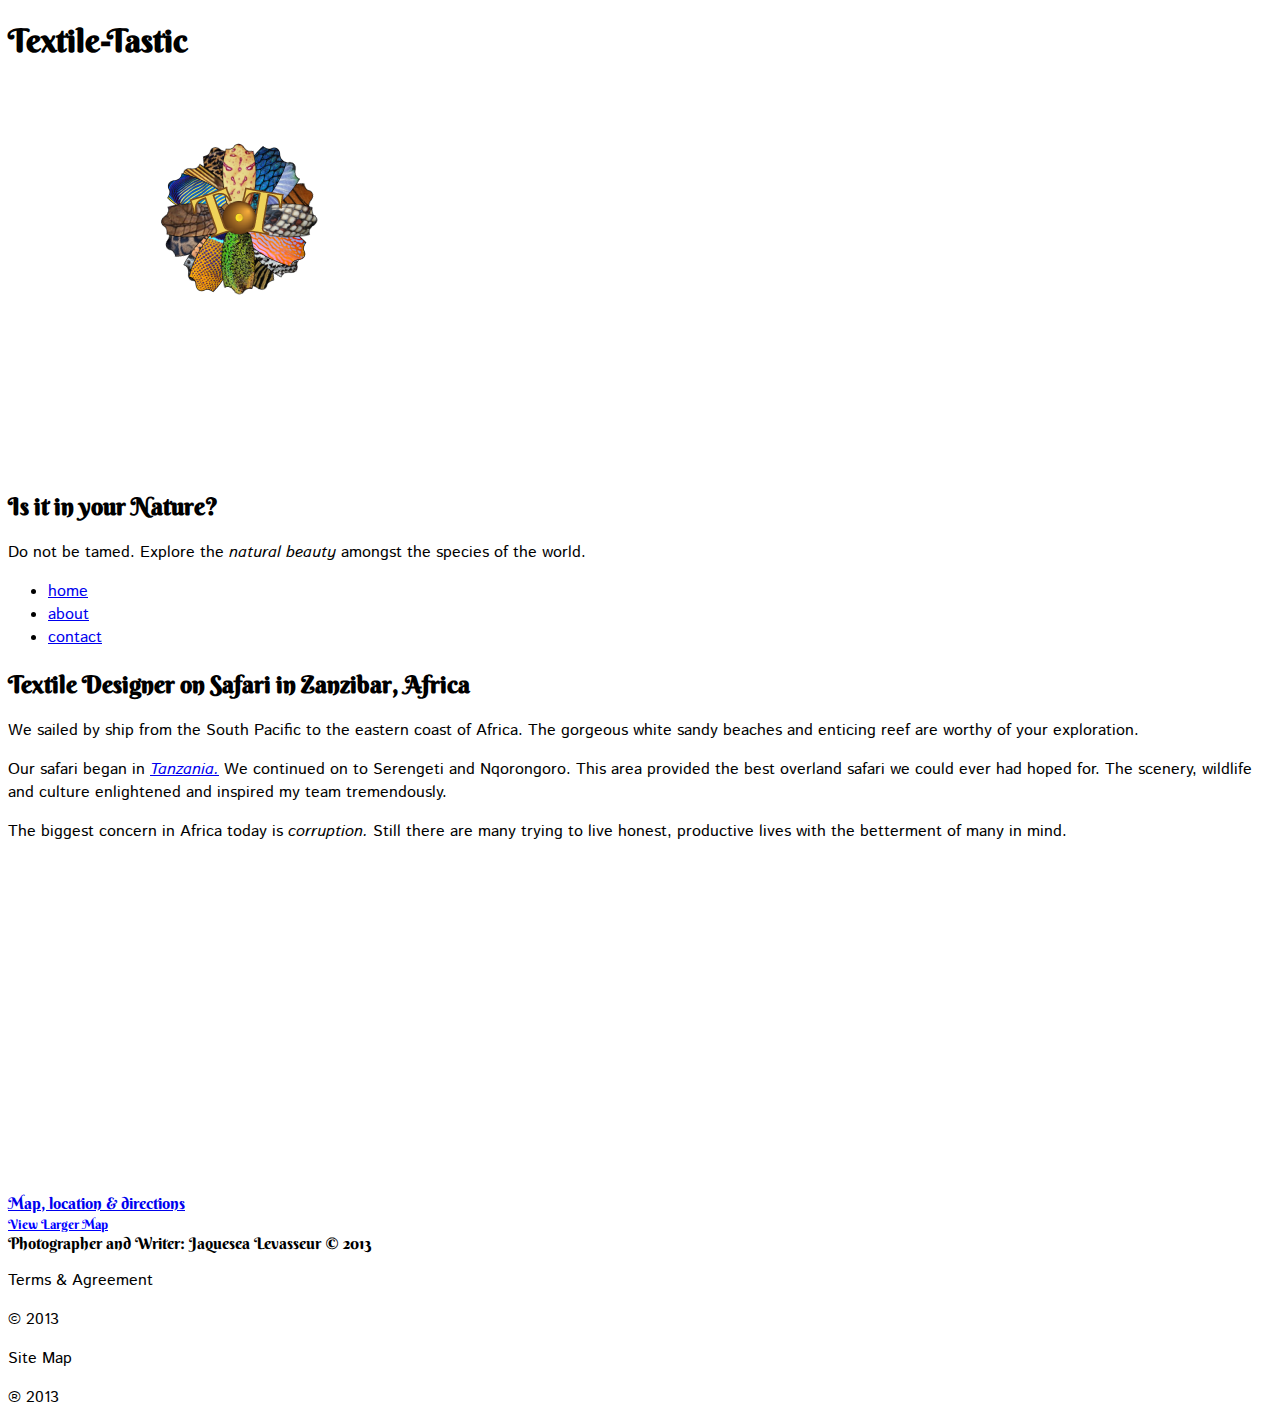
==== about.html @ 9289370f "week 1" ====
<!DOCTYPE html>
<html lang="en">
	<head>
		<link href='http://fonts.googleapis.com/css?family=Alegreya+SC|Istok+Web|Berkshire+Swash' rel='stylesheet' type='text/css'>
		<link rel="stylesheet" type="text/css" href="css/main.css">
		<title>Textile-Tastic</title>
		<meta charset="utf-8">
		<style>
			body{
				font-family: 'Alegreya SC', serif;
				font-family: 'Istok Web', sans-serif;
				font-family: 'Berkshire Swash', cursive;
				}
		</style>
		
  	</head>
	
	<body>
		<header>
			<h1>Textile-Tastic</h1>
			<img class="logo"
				src="images/Natural-Textile-logo.png" width="660" height="385" alt="Nature Inspired." title="Textile Tastic">
			<h2>Is it in your Nature?</h2>
			<p>Do not be tamed.  Explore the <em><strong>natural beauty</strong></em> amongst the species of the world.</p>
		
			<div id="nav">
					<ul>
						<li><a href="index.html">home</a></li>
						<li><a href="about.html">about</a></li>
						<li><a href="contact.html">contact</a></li>
					</ul> 
			</div>
		</header>
		<div>
			<article>
				<header>
					<h2>Textile Designer on Safari in Zanzibar, Africa</h2>
				</header>
					<section>
						<p>We sailed by ship from the South Pacific to the eastern coast of Africa.  The gorgeous white sandy beaches and enticing reef are worthy of your exploration.</p>
						<p>Our safari began in <a href="http://www.africatravelresource.com"><em>Tanzania.</em></a>  We continued on to Serengeti and Nqorongoro.  This area provided the best overland safari we could ever had hoped for.  The scenery, wildlife and culture enlightened and inspired my team tremendously.</p>
						<p>The biggest concern in Africa today is <em>corruption.</em>  Still there are many trying to live honest, productive lives with the betterment of many in mind.</p>
					</section>
					<section>
						<aside id="iframe">
								<a href="https://maps.google.com/maps?q=Zanz%C3%ADbar,+Tanzania,+Africa&hl=en&ie=UTF8&sll=41.698865,-71.42229&sspn=0.160214,0.236549&oq=Zanzibar,+Africa&t=h&hnear=Unguja&z=10">Map, location &amp; directions</a>					
				    			<iframe width="425" height="350" frameborder="0" scrolling="no" marginheight="0" marginwidth="0" src="https://maps.google.com/maps?f=q&amp;source=s_q&amp;hl=en&amp;geocode=&amp;q=Zanz%C3%ADbar,+Tanzania,+Africa&amp;aq=1&amp;oq=Zanzibar,+Africa&amp;sll=41.698865,-71.42229&amp;sspn=0.160214,0.236549&amp;t=h&amp;ie=UTF8&amp;hq=&amp;hnear=Unguja&amp;z=10&amp;ll=-6.13573,39.36212&amp;output=embed"></iframe><br /><small><a href="https://maps.google.com/maps?f=q&amp;source=embed&amp;hl=en&amp;geocode=&amp;q=Zanz%C3%ADbar,+Tanzania,+Africa&amp;aq=1&amp;oq=Zanzibar,+Africa&amp;sll=41.698865,-71.42229&amp;sspn=0.160214,0.236549&amp;t=h&amp;ie=UTF8&amp;hq=&amp;hnear=Unguja&amp;z=10&amp;ll=-6.13573,39.36212" style="color:#0000FF;text-align:left">View Larger Map</a></small>			
				    	</aside>
					</section>
					<footer>Photographer and Writer: Jaquesea Levasseur &copy; 2013</footer>
			</article>
		</div>
				<footer>
					<p>Terms &amp; Agreement</p><p>&copy; 2013</p><p>Site Map</p><p>&circledR; 2013</p>
				</footer>
	</body>
	
</html>
---- css/main.css ----
/*-----Color chart------*/

font-family: 'Alegreya SC', serif;
font-family: 'Istok Web', sans-serif;
font-family: 'Berkshire Swash', cursive;

title{
	font-family: 'Berkshire Swash', cursive;
 	font-weight: bold;
}
h1, h2, h3{
 	font-family: 'Berkshire Swash', cursive;
 	font-weight: bold;
}

p{
	font-family: 'Istok Web', sans-serif;
	font-weight: normal;
}

li{
	font-family: 'Istok Web', sans-serif;
	font-weight: normal;
}

.desc{
	font-family: 'Alegreya SC', serif;
	font-weight: bold;
}
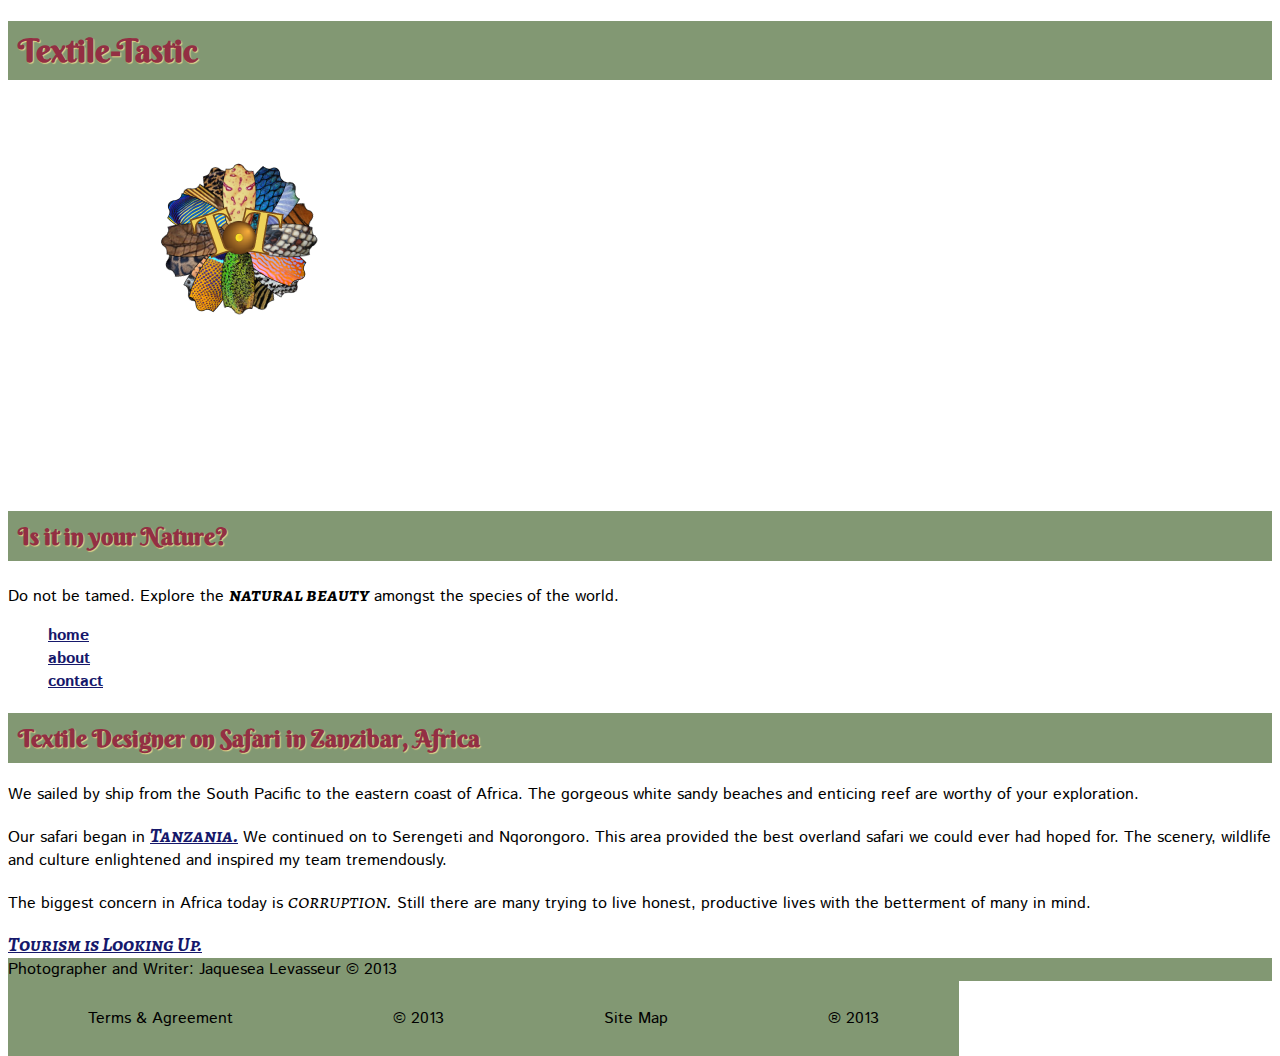
==== commit 9427ed24: "Removed map" ====
--- a/about.html
+++ b/about.html
@@ -42,17 +42,27 @@
 						<p>The biggest concern in Africa today is <em>corruption.</em>  Still there are many trying to live honest, productive lives with the betterment of many in mind.</p>
 					</section>
 					<section>
-						<aside id="iframe">
-								<a href="https://maps.google.com/maps?q=Zanz%C3%ADbar,+Tanzania,+Africa&hl=en&ie=UTF8&sll=41.698865,-71.42229&sspn=0.160214,0.236549&oq=Zanzibar,+Africa&t=h&hnear=Unguja&z=10">Map, location &amp; directions</a>					
-				    			<iframe width="425" height="350" frameborder="0" scrolling="no" marginheight="0" marginwidth="0" src="https://maps.google.com/maps?f=q&amp;source=s_q&amp;hl=en&amp;geocode=&amp;q=Zanz%C3%ADbar,+Tanzania,+Africa&amp;aq=1&amp;oq=Zanzibar,+Africa&amp;sll=41.698865,-71.42229&amp;sspn=0.160214,0.236549&amp;t=h&amp;ie=UTF8&amp;hq=&amp;hnear=Unguja&amp;z=10&amp;ll=-6.13573,39.36212&amp;output=embed"></iframe><br /><small><a href="https://maps.google.com/maps?f=q&amp;source=embed&amp;hl=en&amp;geocode=&amp;q=Zanz%C3%ADbar,+Tanzania,+Africa&amp;aq=1&amp;oq=Zanzibar,+Africa&amp;sll=41.698865,-71.42229&amp;sspn=0.160214,0.236549&amp;t=h&amp;ie=UTF8&amp;hq=&amp;hnear=Unguja&amp;z=10&amp;ll=-6.13573,39.36212" style="color:#0000FF;text-align:left">View Larger Map</a></small>			
-				    	</aside>
+						<aside>
+							 <a href="http://wallstcheatsheet.com/stocks/here-are-5-charts-to-show-tourism-is-on-the-rebound.html/"><em>Tourism is Looking Up.</em></a>
+						</aside>
 					</section>
 					<footer>Photographer and Writer: Jaquesea Levasseur &copy; 2013</footer>
 			</article>
 		</div>
 				<footer>
-					<p>Terms &amp; Agreement</p><p>&copy; 2013</p><p>Site Map</p><p>&circledR; 2013</p>
-				</footer>
+					<div>
+						<p>Terms &amp; Agreement</p>
+					</div>
+					<div>
+						<p>&copy; 2013</p>
+					</div>
+					<div>
+						<p>Site Map</p>
+					</div>
+					<div>
+						<p>&circledR; 2013</p>
+					</div>
+				</footer>	
 	</body>
 	
 </html>	--- a/css/main.css
+++ b/css/main.css
@@ -1,22 +1,37 @@
+/*-----Color chart------------------
+Pale_gold	#e7d88c		R:  231		G:  216		B:  140
+deep-fushia	#932f43		R:	147		G:   47		B:   67
+green		#35b11c		R:   53		G:  177		B:   28
+yellow		#efd259		R:	239		G:  210		B:   89
+sage		#829873		R:  130		G:  152		B:  115
+purplish	#aaa9c2		R:  170		G:  169		B:  194
+orange		#ea773f		R:  234		G:  119		B:   63
+periwinkle	#6676b3		R:  102		G:  118		B:  179
+aqua		#52afcb		R:   82		G:  175		B:  203
+navy		#16186b		R:   22		G:   24		B:  107
 
-
-
-
-
-
-/*-----Color chart------*/
+-----------------------------------------------*/
 
 font-family: 'Alegreya SC', serif;
 font-family: 'Istok Web', sans-serif;
 font-family: 'Berkshire Swash', cursive;
 
+body{
+	background-color: #e7d88c;  /*--Pale_gold--*/
+	width: 960px;
+}
+
 title{
 	font-family: 'Berkshire Swash', cursive;
  	font-weight: bold;
+ 	
 }
 h1, h2, h3{
  	font-family: 'Berkshire Swash', cursive;
- 	font-weight: bold;
+ 	color: #932f43; /*deep-fushia*/
+ 	text-shadow: 1px 1px 1px #e7d88c; /*--Pale_gold--*/
+ 	background-color: #829873; /*--sage--*/
+ 	padding: 10px;
 }
 
 p{
@@ -29,7 +44,64 @@
 	font-weight: normal;
 }
 
+ul li{
+	list-style: none;
+}
+
 .desc{
 	font-family: 'Alegreya SC', serif;
 	font-weight: bold;
-}+}
+
+em{
+	font-family: 'Alegreya SC', serif;
+	font-size:  20px;
+}
+
+a{
+	font-weight: bold;
+}
+
+a:link{
+	color: #16186b; /*--navy--*/
+}
+
+a:visited{
+	color: #6676b3; /*--periwinkle--*/
+}
+
+a:hover{
+	text-decoration: none;
+	color: #efd259; /*--yellow--*/
+	background-color: #52afcb; /*---aqua---*/
+}
+
+a:active{
+	color: #aaa9c2; /*---purplish---*/
+	background-color: #16186b; /*--navy--*/
+}
+
+footer{
+	background-color: #829873; /*--sage--*/
+	font-family: 'Istok Web', sans-serif;
+	font-weight: normal;
+}
+
+footer div{
+	background-color: #829873; /*--sage--*/
+	float: left;
+	text-align: center;
+	width: auto;
+	padding: 10px 80px;
+	
+}
+
+
+/*--Vendor Prefixes----
+Microsoft:  -ms-
+Mozilla:	-moz-
+Webkit:		-web-
+Opera:		-o-
+Konqueror:	-khtml-
+
+--*/